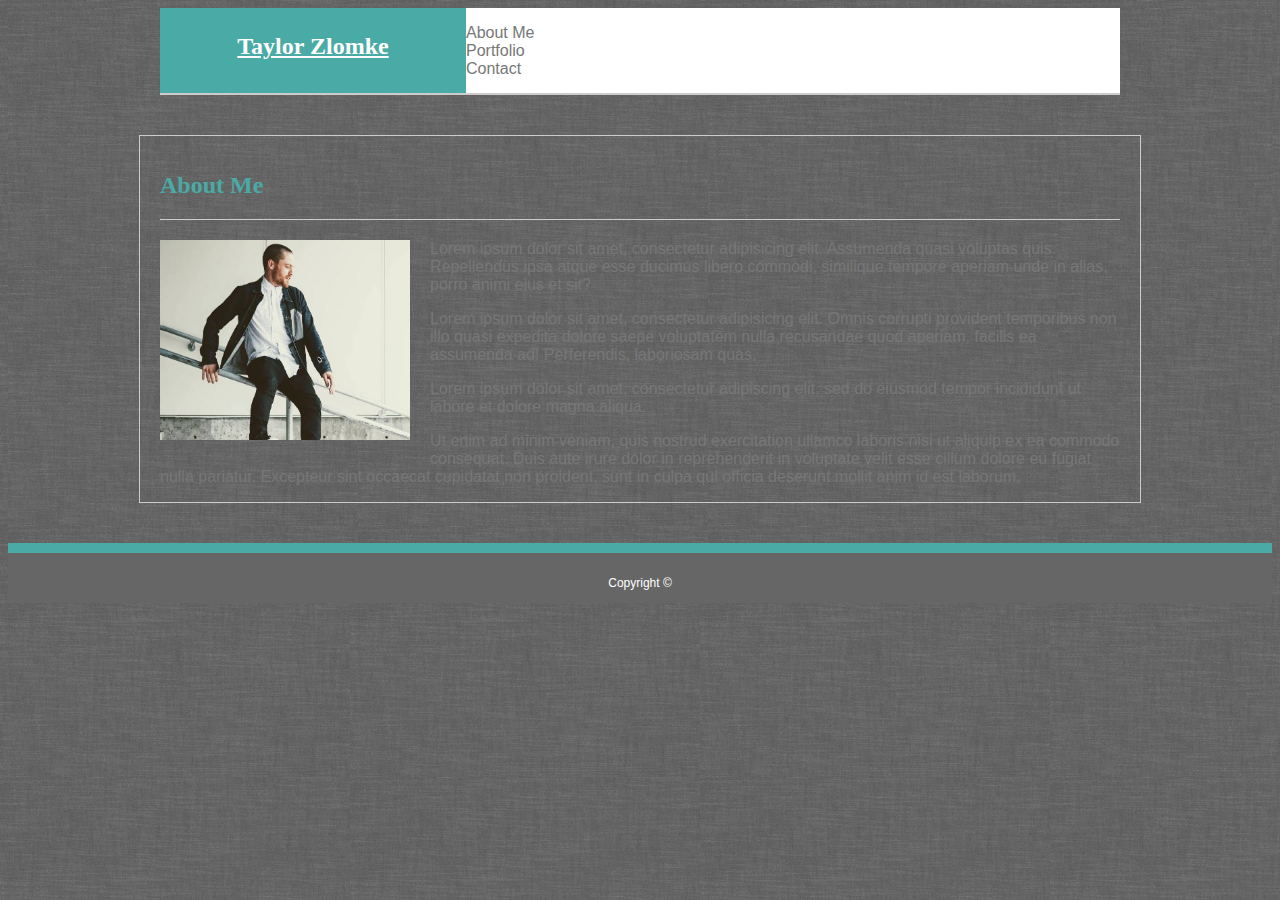
==== index.html @ 00180b32 "made index.html responsive" ====
<!DOCTYPE html>
<html lang="en">
<head>
    <meta charset="UTF-8">
    <meta name="viewport" content="width=device-width, initial-scale=1.0">
    <meta http-equiv="X-UA-Compatible" content="ie=edge">
    <title>About Me</title>
    <link rel="stylesheet" href="https://stackpath.bootstrapcdn.com/bootstrap/4.1.3/css/bootstrap.min.css" integrity="sha384-MCw98/SFnGE8fJT3GXwEOngsV7Zt27NXFoaoApmYm81iuXoPkFOJwJ8ERdknLPMO" crossorigin="anonymous">
    <link rel="stylesheet" href="assets/css/style.css">
</head>

<body>

    <div class="wrapper">
        <div class="header">
            <div class="container-fluid">
                <div class="row">
                    <div class="col">
                        <div class="fixed-top">
                            <nav class="navbar fixed-top">
                                <a class="navbar-brand" href="#">Taylor Zlomke</a>
                                <ul class="nav justify-content-center">
                                    <li class="nav-item">
                                    <a class="nav-link active" href="#">About Me</a>
                                    </li>
                                    <li class="nav-item">
                                    <a class="nav-link" href="#">Portfolio</a>
                                    </li>
                                    <li class="nav-item">
                                    <a class="nav-link" href="#">Contact</a>
                                    </li>
                                </ul>
                            </nav>
                        </div>
                    </div>
                </div>
            </div>
        </div>

        <div class="container-fluid">
            <div class="card">
                <div class="card-body">
                    <div class="container-fluid">
                        <div class="row">
                            <div class="col-sm">
                                <h1 class="subject">About Me</h1>
                            </div>
                        </div>
                        <div class="row">
                            <div class="col-sm">
                                <img class="profpic" src="assets/images/profile_pic3.png" alt="Profile Picture" width=250px height=200px>
                        
                                <p>Lorem ipsum dolor sit amet, consectetur adipisicing elit. Assumenda quasi voluptas quis. Repellendus ipsa atque esse ducimus libero commodi, similique tempore aperiam unde in alias, porro animi eius et sit?</p>
                                <p>Lorem ipsum dolor sit amet, consectetur adipisicing elit. Omnis corrupti provident temporibus non illo quasi expedita dolore saepe voluptatem nulla recusandae quod aperiam, facilis ea assumenda ad! Perferendis, laboriosam quas.</p>    
                                <p>Lorem ipsum dolor sit amet, consectetur adipiscing elit, sed do eiusmod tempor incididunt ut labore et dolore magna aliqua.</p>       
                                <p>Ut enim ad minim veniam, quis nostrud exercitation ullamco laboris nisi ut aliquip ex ea commodo consequat. Duis aute irure dolor in reprehenderit in voluptate velit esse cillum dolore eu fugiat nulla pariatur. Excepteur sint occaecat cupidatat non proident, sunt in culpa qui officia deserunt mollit anim id est laborum.</p>
                            </div>
                        </div>
                    </div>
                </div>
            </div>
        </div>

        <div class="push"></div>
    </div>

    <div class="footer">
        <p class="copy">Copyright ©</p>
    </div>


</body>
</html>
---- assets/css/style.css ----
/* general */

html,
body {
    background-image: url("../../assets/images/grey_wash_wall.png");
    position: relative;
    height: auto;
    color: #777777;
    font-family: 'Arial', 'Helvetica Neue', Helvetica, sans-serif;
}


.fixed-top {
    box-sizing: border-box;
    height: 87px;
    position: relative;
    background-color: #ffffff;
    border-bottom: solid 2px;
    border-color: #cccccc;
    overflow: auto;
    max-width: 960px;
    margin: auto;
}

/* content area */

.card {
    margin-left: auto;
    margin-right: auto;
    margin-top: 40px;
    border: solid 1px #cccccc;
    border-radius: 0px;
    padding: 20px;
    padding-bottom: 0px;
    max-width: 960px;
}

.profpic {
    float: left;
    margin-right: 20px;
    margin-bottom: 20px;
}


/* visual style */

h1 {
    padding-bottom: 20px;
    margin-bottom: 20px;
    border-bottom: solid 1px #cccccc;
    font-family: 'Georgia', Times, Times New Roman, serif;
    color: #4aaaa5;
    font-weight: bold;
    font-size: 24px;
}

.navbar-brand {
    display: inline-block;
    padding: 25px 18px;
    width: 270px;
    margin-top: 0px;
    margin-bottom: 0px;
    position: relative;
    top: 0px;
    left: 0px;
    bottom: 0px;
    float: left;
    font-family: 'Georgia', Times, Times New Roman, serif;
    text-align: center;
    color: #ffffff;
    background-color: #4aaaa5;
    height: 85px;
    font-size: 24px;
    font-weight: bold;
}

.nav-link {
    text-decoration: none;
    color: #777777;
}

.nav-link:hover {
    color: #4aaaa5;
}


/* footer */

.wrapper {
    min-height: 100%;
    margin: 0 auto -50px;
}

.footer,
.push {
    height: 50px;
}

.footer {
    width: 100%;
    margin-top: 40px;
    bottom: 0;
    clear: both;
    text-align: center;
    background-color: #666666;
    color: #ffffff;
    font-size: 10px;
    height: 50px;
    line-height: 50px;
    vertical-align: bottom;
    border-top: solid 10px;
    border-color: #4aaaa5;
    display: block;
}

.copy {
    display: inline-block;
    position: relative;
    line-height: 0;
    margin: 0;
    padding: 0;
    bottom: 20px;
    text-align: center;
    font-size: 12px;
    vertical-align: bottom;
}
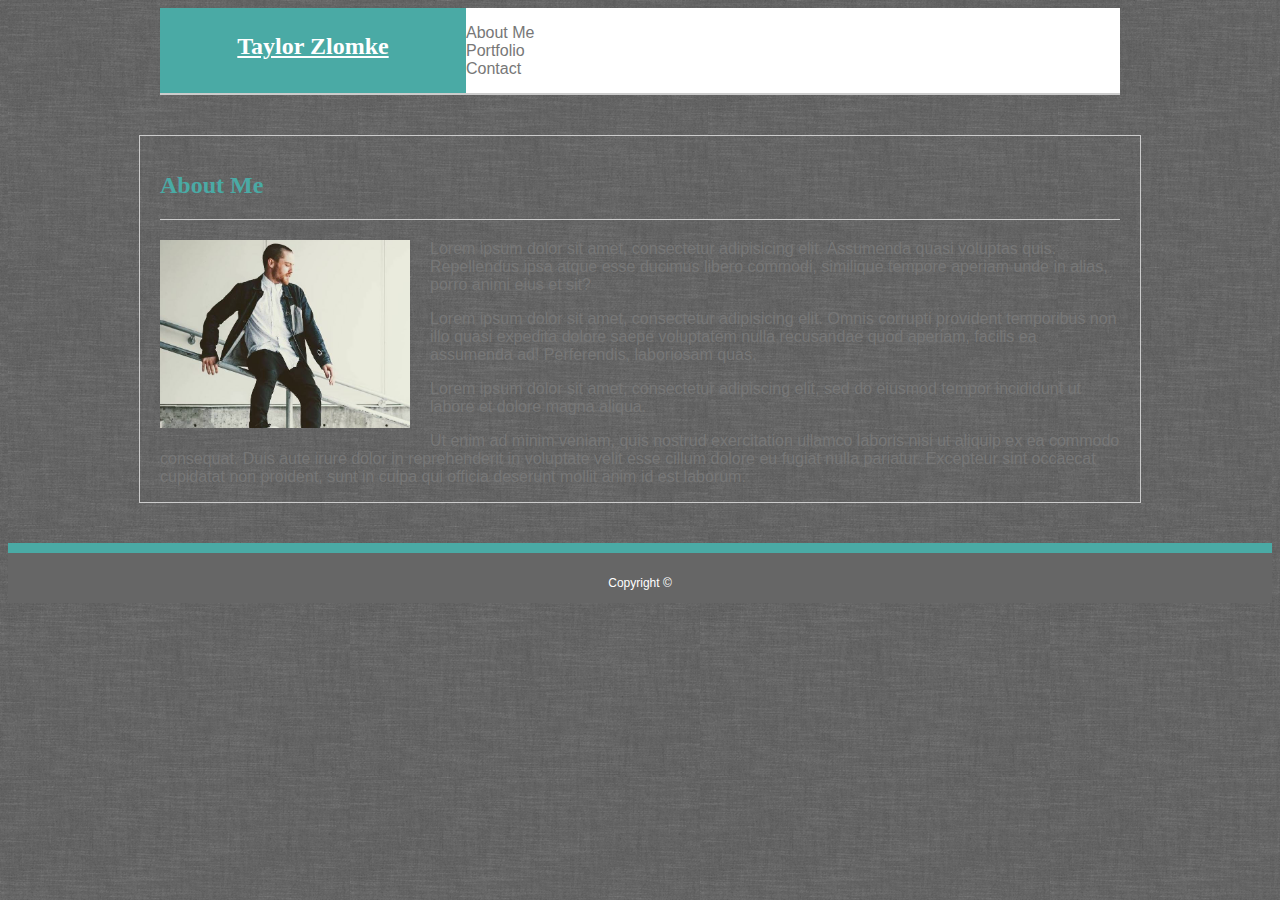
==== commit 06c29815: "added portfolio items" ====
--- a/index.html
+++ b/index.html
@@ -48,7 +48,7 @@
                         </div>
                         <div class="row">
                             <div class="col-sm">
-                                <img class="profpic" src="assets/images/profile_pic3.png" alt="Profile Picture" width=250px height=200px>
+                                <img class="img-fluid profpic" src="assets/images/profile_pic3.png" alt="Profile Picture" width=250px height=200px>
                         
                                 <p>Lorem ipsum dolor sit amet, consectetur adipisicing elit. Assumenda quasi voluptas quis. Repellendus ipsa atque esse ducimus libero commodi, similique tempore aperiam unde in alias, porro animi eius et sit?</p>
                                 <p>Lorem ipsum dolor sit amet, consectetur adipisicing elit. Omnis corrupti provident temporibus non illo quasi expedita dolore saepe voluptatem nulla recusandae quod aperiam, facilis ea assumenda ad! Perferendis, laboriosam quas.</p>    
--- a/assets/css/style.css
+++ b/assets/css/style.css
@@ -8,7 +8,6 @@
     color: #777777;
     font-family: 'Arial', 'Helvetica Neue', Helvetica, sans-serif;
 }
-
 
 .fixed-top {
     box-sizing: border-box;
@@ -35,14 +34,72 @@
     max-width: 960px;
 }
 
-.profpic {
+.img-fluid {
     float: left;
     margin-right: 20px;
     margin-bottom: 20px;
+    height: auto;
 }
 
+/* Contact Form */
 
-/* visual style */
+.form-control {
+    border-radius: 0;
+    border-color: #cccccc;
+}
+
+textarea.form-control {
+    height: 200px;
+    border-color: #cccccc;
+}
+
+.btn-primary {
+    background-color: #4aaaa5;
+    border: none;
+    color: white;
+    font-size: 16px;
+    padding: 10px 20px;
+    margin-top: 10px;
+    width: 120px;
+    height: 40px;
+    border-radius: 0px;
+}
+
+.btn-primary:hover {
+    background-color: #cccccc;
+}
+
+.btn-primary:active {
+    background-color: #cccccc;
+    color: #4aaaa5;
+}
+
+/* Portfolio Images */
+
+.text {
+    display: inline-block;
+    width: 275px;
+    position: absolute;
+    left: 15px;
+    bottom: 10px;
+    padding-top: 10px;
+    color: white;
+    background-color: #4aaaa5;
+    text-align: center;
+    vertical-align: center;
+    font-family: 'Georgia', Times, Times New Roman, serif;
+    font-size: 18px;
+}
+
+.top-buffer {
+    margin-top: 40px;
+}
+
+.right-buffer {
+    margin-right: 20px;
+}
+
+/* Visual Style */
 
 h1 {
     padding-bottom: 20px;
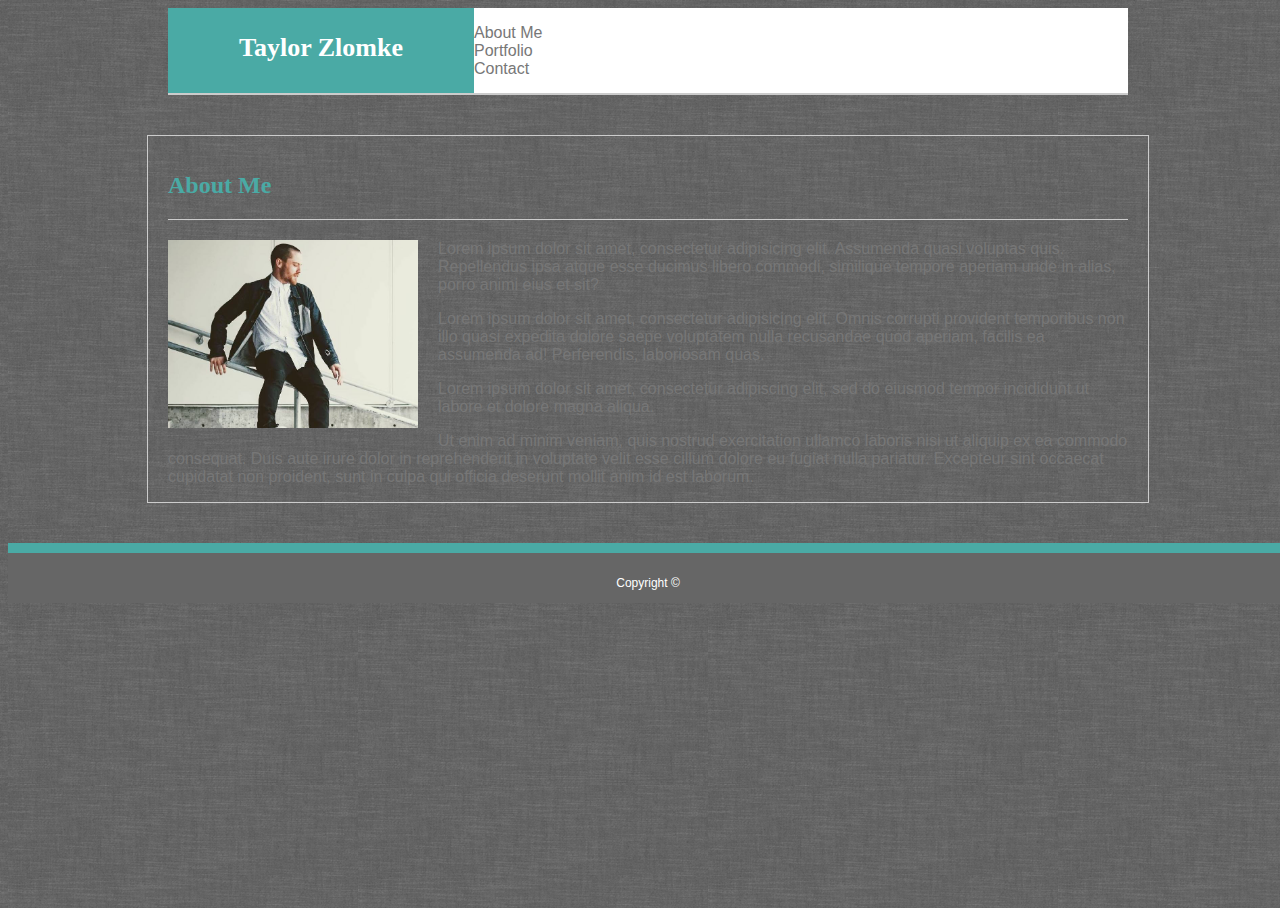
==== commit 3a39fb44: "added responsive footer" ====
--- a/index.html
+++ b/index.html
@@ -1,73 +1,83 @@
 <!DOCTYPE html>
 <html lang="en">
+
 <head>
     <meta charset="UTF-8">
     <meta name="viewport" content="width=device-width, initial-scale=1.0">
     <meta http-equiv="X-UA-Compatible" content="ie=edge">
     <title>About Me</title>
-    <link rel="stylesheet" href="https://stackpath.bootstrapcdn.com/bootstrap/4.1.3/css/bootstrap.min.css" integrity="sha384-MCw98/SFnGE8fJT3GXwEOngsV7Zt27NXFoaoApmYm81iuXoPkFOJwJ8ERdknLPMO" crossorigin="anonymous">
+    <link rel="stylesheet" href="https://stackpath.bootstrapcdn.com/bootstrap/4.1.3/css/bootstrap.min.css" integrity="sha384-MCw98/SFnGE8fJT3GXwEOngsV7Zt27NXFoaoApmYm81iuXoPkFOJwJ8ERdknLPMO"
+        crossorigin="anonymous">
     <link rel="stylesheet" href="assets/css/style.css">
 </head>
 
 <body>
 
-    <div class="wrapper">
-        <div class="header">
-            <div class="container-fluid">
-                <div class="row">
-                    <div class="col">
-                        <div class="fixed-top">
-                            <nav class="navbar fixed-top">
-                                <a class="navbar-brand" href="#">Taylor Zlomke</a>
-                                <ul class="nav justify-content-center">
-                                    <li class="nav-item">
+    <div class="header">
+        <div class="container-fluid">
+            <div class="row">
+                <div class="col">
+                    <div class="fixed-top">
+                        <nav class="navbar fixed-top">
+                            <h1 class="navbar-brand">Taylor Zlomke</h1>
+                            <ul class="nav justify-content-center">
+                                <li class="nav-item">
                                     <a class="nav-link active" href="#">About Me</a>
-                                    </li>
-                                    <li class="nav-item">
+                                </li>
+                                <li class="nav-item">
                                     <a class="nav-link" href="#">Portfolio</a>
-                                    </li>
-                                    <li class="nav-item">
+                                </li>
+                                <li class="nav-item">
                                     <a class="nav-link" href="#">Contact</a>
-                                    </li>
-                                </ul>
-                            </nav>
+                                </li>
+                            </ul>
+                        </nav>
+                    </div>
+                </div>
+            </div>
+        </div>
+    </div>
+
+    <div class="container-fluid">
+        <div class="card">
+            <div class="card-body">
+                <div class="container-fluid">
+                    <div class="row">
+                        <div class="col-sm">
+                            <h1 class="subject">About Me</h1>
+                        </div>
+                    </div>
+                    <div class="row">
+                        <div class="col-sm">
+                            <img class="img-fluid profpic" src="assets/images/profile_pic3.png" alt="Profile Picture"
+                                width=250px height=200px>
+
+                            <p>Lorem ipsum dolor sit amet, consectetur adipisicing elit. Assumenda quasi voluptas
+                                quis. Repellendus ipsa atque esse ducimus libero commodi, similique tempore aperiam
+                                unde in alias, porro animi eius et sit?</p>
+                            <p>Lorem ipsum dolor sit amet, consectetur adipisicing elit. Omnis corrupti provident
+                                temporibus non illo quasi expedita dolore saepe voluptatem nulla recusandae quod
+                                aperiam, facilis ea assumenda ad! Perferendis, laboriosam quas.</p>
+                            <p>Lorem ipsum dolor sit amet, consectetur adipiscing elit, sed do eiusmod tempor
+                                incididunt ut labore et dolore magna aliqua.</p>
+                            <p>Ut enim ad minim veniam, quis nostrud exercitation ullamco laboris nisi ut aliquip
+                                ex ea commodo consequat. Duis aute irure dolor in reprehenderit in voluptate velit
+                                esse cillum dolore eu fugiat nulla pariatur. Excepteur sint occaecat cupidatat non
+                                proident, sunt in culpa qui officia deserunt mollit anim id est laborum.</p>
                         </div>
                     </div>
                 </div>
             </div>
         </div>
-
-        <div class="container-fluid">
-            <div class="card">
-                <div class="card-body">
-                    <div class="container-fluid">
-                        <div class="row">
-                            <div class="col-sm">
-                                <h1 class="subject">About Me</h1>
-                            </div>
-                        </div>
-                        <div class="row">
-                            <div class="col-sm">
-                                <img class="img-fluid profpic" src="assets/images/profile_pic3.png" alt="Profile Picture" width=250px height=200px>
-                        
-                                <p>Lorem ipsum dolor sit amet, consectetur adipisicing elit. Assumenda quasi voluptas quis. Repellendus ipsa atque esse ducimus libero commodi, similique tempore aperiam unde in alias, porro animi eius et sit?</p>
-                                <p>Lorem ipsum dolor sit amet, consectetur adipisicing elit. Omnis corrupti provident temporibus non illo quasi expedita dolore saepe voluptatem nulla recusandae quod aperiam, facilis ea assumenda ad! Perferendis, laboriosam quas.</p>    
-                                <p>Lorem ipsum dolor sit amet, consectetur adipiscing elit, sed do eiusmod tempor incididunt ut labore et dolore magna aliqua.</p>       
-                                <p>Ut enim ad minim veniam, quis nostrud exercitation ullamco laboris nisi ut aliquip ex ea commodo consequat. Duis aute irure dolor in reprehenderit in voluptate velit esse cillum dolore eu fugiat nulla pariatur. Excepteur sint occaecat cupidatat non proident, sunt in culpa qui officia deserunt mollit anim id est laborum.</p>
-                            </div>
-                        </div>
-                    </div>
-                </div>
-            </div>
-        </div>
-
-        <div class="push"></div>
     </div>
 
-    <div class="footer">
-        <p class="copy">Copyright ©</p>
+    <div class="container-fluid">
+        <div class="footer">
+            <footer class="copy">Copyright ©</footer>
+        </div>
     </div>
 
 
 </body>
+
 </html>--- a/assets/css/style.css
+++ b/assets/css/style.css
@@ -3,8 +3,9 @@
 html,
 body {
     background-image: url("../../assets/images/grey_wash_wall.png");
+    height: 100%;
     position: relative;
-    height: auto;
+    width: 100%;
     color: #777777;
     font-family: 'Arial', 'Helvetica Neue', Helvetica, sans-serif;
 }
@@ -70,8 +71,8 @@
 }
 
 .btn-primary:active {
-    background-color: #cccccc;
-    color: #4aaaa5;
+    background-color: #cccccc !important;
+    color: #4aaaa5 !important;
 }
 
 /* Portfolio Images */
@@ -91,8 +92,8 @@
     font-size: 18px;
 }
 
-.top-buffer {
-    margin-top: 40px;
+.bottom-buffer {
+    margin-bottom: 40px;
 }
 
 .right-buffer {
@@ -117,6 +118,7 @@
     width: 270px;
     margin-top: 0px;
     margin-bottom: 0px;
+    margin-left: 0px;
     position: relative;
     top: 0px;
     left: 0px;
@@ -127,7 +129,7 @@
     color: #ffffff;
     background-color: #4aaaa5;
     height: 85px;
-    font-size: 24px;
+    font-size: 26px;
     font-weight: bold;
 }
 
@@ -143,18 +145,9 @@
 
 /* footer */
 
-.wrapper {
-    min-height: 100%;
-    margin: 0 auto -50px;
-}
-
-.footer,
-.push {
-    height: 50px;
-}
-
 .footer {
-    width: 100%;
+    position: relative;
+    width: auto;
     margin-top: 40px;
     bottom: 0;
     clear: both;
@@ -174,7 +167,7 @@
     display: inline-block;
     position: relative;
     line-height: 0;
-    margin: 0;
+    margin: auto !important;
     padding: 0;
     bottom: 20px;
     text-align: center;
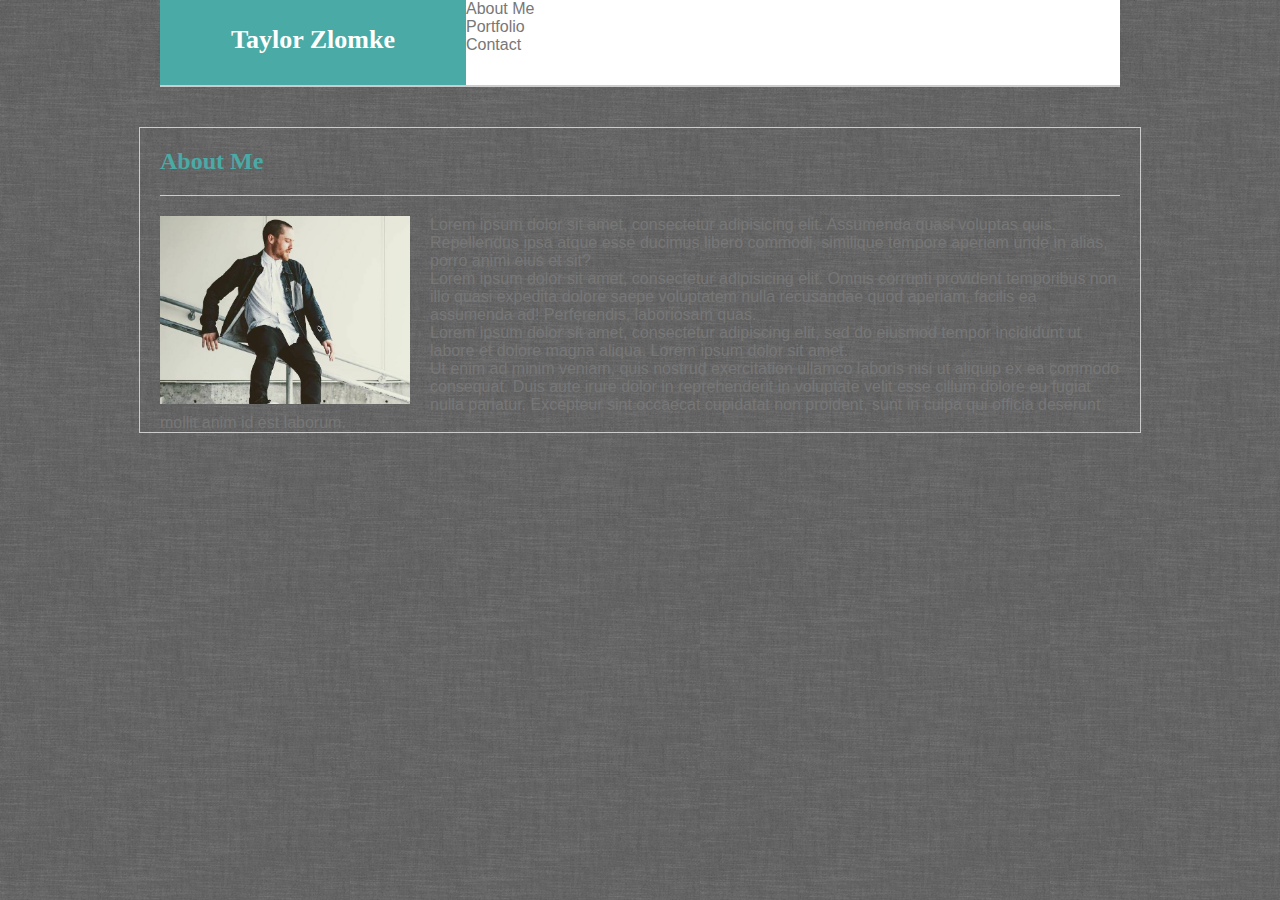
==== commit 78076965: "made images responsive. removed footer" ====
--- a/index.html
+++ b/index.html
@@ -49,8 +49,7 @@
                     </div>
                     <div class="row">
                         <div class="col-sm">
-                            <img class="img-fluid profpic" src="assets/images/profile_pic3.png" alt="Profile Picture"
-                                width=250px height=200px>
+                            <img class="img-fluid profpic" src="assets/images/profile_pic3.png" alt="Profile Picture">
 
                             <p>Lorem ipsum dolor sit amet, consectetur adipisicing elit. Assumenda quasi voluptas
                                 quis. Repellendus ipsa atque esse ducimus libero commodi, similique tempore aperiam
@@ -59,7 +58,7 @@
                                 temporibus non illo quasi expedita dolore saepe voluptatem nulla recusandae quod
                                 aperiam, facilis ea assumenda ad! Perferendis, laboriosam quas.</p>
                             <p>Lorem ipsum dolor sit amet, consectetur adipiscing elit, sed do eiusmod tempor
-                                incididunt ut labore et dolore magna aliqua.</p>
+                                incididunt ut labore et dolore magna aliqua. Lorem ipsum dolor sit amet.</p>
                             <p>Ut enim ad minim veniam, quis nostrud exercitation ullamco laboris nisi ut aliquip
                                 ex ea commodo consequat. Duis aute irure dolor in reprehenderit in voluptate velit
                                 esse cillum dolore eu fugiat nulla pariatur. Excepteur sint occaecat cupidatat non
@@ -71,13 +70,6 @@
         </div>
     </div>
 
-    <div class="container-fluid">
-        <div class="footer">
-            <footer class="copy">Copyright ©</footer>
-        </div>
-    </div>
-
-
 </body>
 
 </html>--- a/assets/css/style.css
+++ b/assets/css/style.css
@@ -1,4 +1,8 @@
 /* general */
+
+* {
+    margin: 0;
+}
 
 html,
 body {
@@ -9,6 +13,13 @@
     color: #777777;
     font-family: 'Arial', 'Helvetica Neue', Helvetica, sans-serif;
 }
+
+body {
+    margin-bottom: 50px;
+    display: block;
+}
+
+/* header */
 
 .fixed-top {
     box-sizing: border-box;
@@ -20,6 +31,43 @@
     overflow: auto;
     max-width: 960px;
     margin: auto;
+}
+
+/* footer */
+
+.container{
+    width: auto;
+    max-width: 960px;
+    padding: 0 15px;
+}
+
+.footer {
+    position: absolute;
+    bottom: 0;
+    width: 100%;
+    height: 50px;
+    line-height: 50px;
+
+    position: absolute;
+    width: 100%;
+    clear: both;
+    text-align: center;
+    background-color: #666666;
+    color: #ffffff;
+    border-top: solid 10px;
+    border-color: #4aaaa5;
+}
+
+.copy {
+    display: inline-block;
+    position: relative;
+    line-height: 0;
+    margin: auto !important;
+    padding: 0;
+    bottom: 20px;
+    text-align: center;
+    font-size: 12px;
+    vertical-align: bottom;
 }
 
 /* content area */
@@ -100,6 +148,29 @@
     margin-right: 20px;
 }
 
+/* Responsive Images */
+
+.imf-fluid {
+    max-height: 200px;
+    max-width: 270px;
+}
+
+.profpic {
+    max-height: 200px;
+    max-width: 250px;
+    height: auto;
+    width: auto;
+    margin-bottom: 0px;
+}
+
+.portfolio-item {
+    opacity: .5;
+}
+
+.portfolio-item:hover {
+    opacity: 1;
+}
+
 /* Visual Style */
 
 h1 {
@@ -143,34 +214,3 @@
 }
 
 
-/* footer */
-
-.footer {
-    position: relative;
-    width: auto;
-    margin-top: 40px;
-    bottom: 0;
-    clear: both;
-    text-align: center;
-    background-color: #666666;
-    color: #ffffff;
-    font-size: 10px;
-    height: 50px;
-    line-height: 50px;
-    vertical-align: bottom;
-    border-top: solid 10px;
-    border-color: #4aaaa5;
-    display: block;
-}
-
-.copy {
-    display: inline-block;
-    position: relative;
-    line-height: 0;
-    margin: auto !important;
-    padding: 0;
-    bottom: 20px;
-    text-align: center;
-    font-size: 12px;
-    vertical-align: bottom;
-}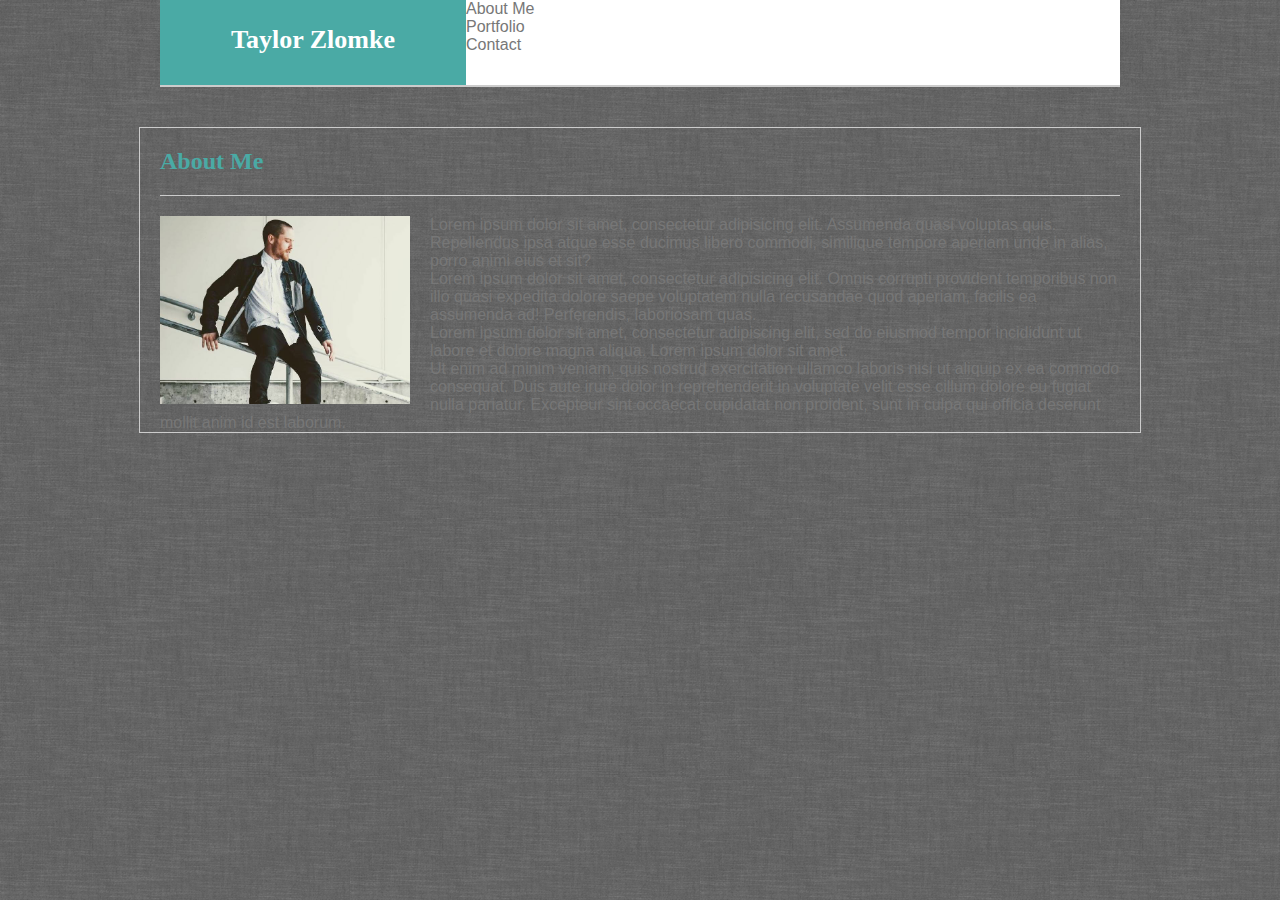
==== commit 96792a3e: "responsive image update" ====
--- a/index.html
+++ b/index.html
@@ -49,7 +49,7 @@
                     </div>
                     <div class="row">
                         <div class="col-sm">
-                            <img class="img-fluid profpic" src="assets/images/profile_pic3.png" alt="Profile Picture">
+                            <img class="img-fluid profpic" src="assets/images/profile_pic3.png" alt="Profile Picture" height=200px width=250px>
 
                             <p>Lorem ipsum dolor sit amet, consectetur adipisicing elit. Assumenda quasi voluptas
                                 quis. Repellendus ipsa atque esse ducimus libero commodi, similique tempore aperiam
--- a/assets/css/style.css
+++ b/assets/css/style.css
@@ -150,16 +150,10 @@
 
 /* Responsive Images */
 
-.imf-fluid {
-    max-height: 200px;
-    max-width: 270px;
-}
-
 .profpic {
-    max-height: 200px;
+    width: 100%;
     max-width: 250px;
     height: auto;
-    width: auto;
     margin-bottom: 0px;
 }
 
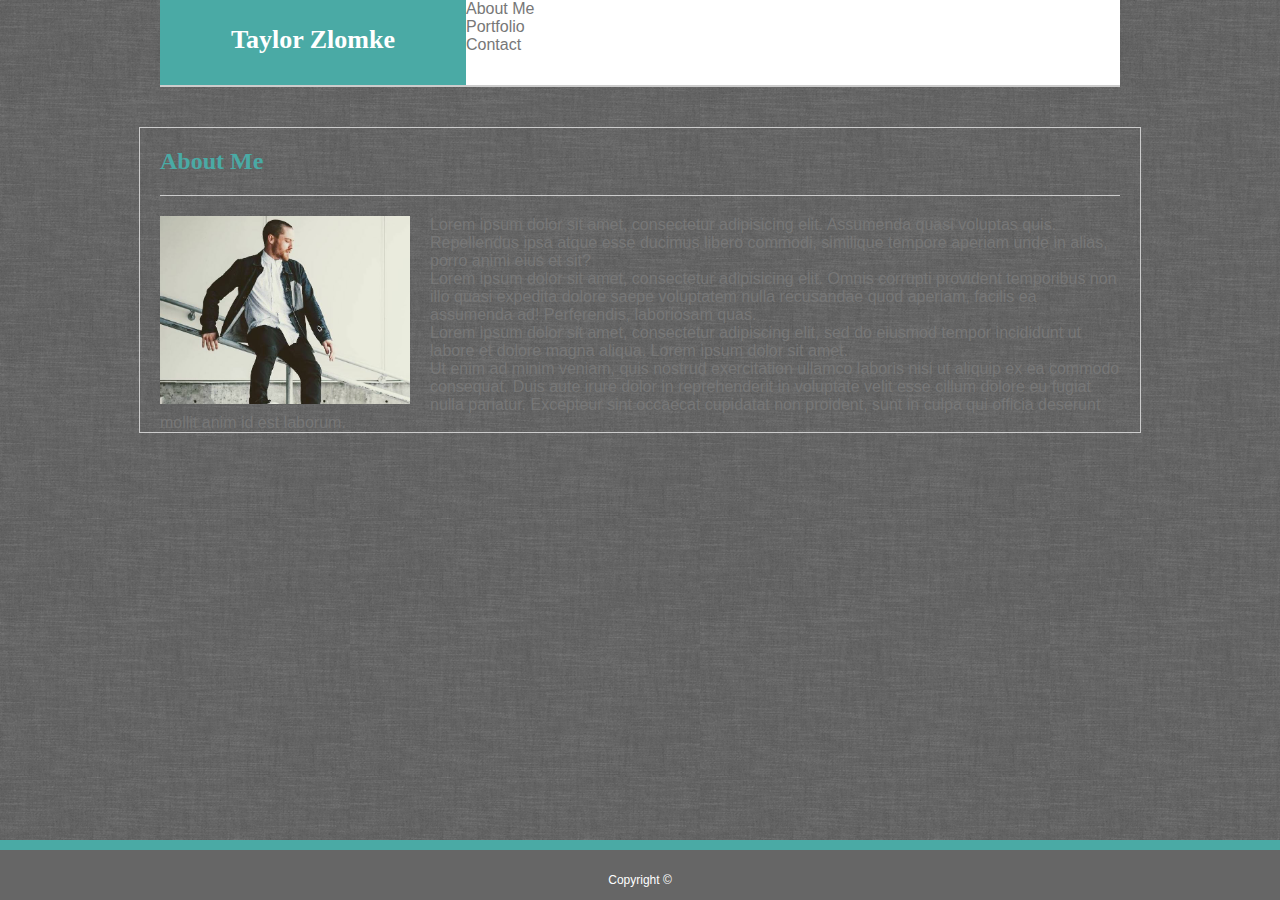
==== commit 78505173: "fixed content area on small devices" ====
--- a/index.html
+++ b/index.html
@@ -14,7 +14,7 @@
 <body>
 
     <div class="header">
-        <div class="container-fluid">
+        <div class="container-fluid px-0">
             <div class="row">
                 <div class="col">
                     <div class="fixed-top">
@@ -38,7 +38,7 @@
         </div>
     </div>
 
-    <div class="container-fluid">
+    <div class="container-fluid px-0">
         <div class="card">
             <div class="card-body">
                 <div class="container-fluid">
@@ -70,6 +70,12 @@
         </div>
     </div>
 
+    <div class="fixed-bottom">
+        <div class="footer">
+            <footer class="copy">Copyright ©</footer>
+        </div>
+    </div>
+
 </body>
 
 </html>--- a/assets/css/style.css
+++ b/assets/css/style.css
@@ -15,7 +15,6 @@
 }
 
 body {
-    margin-bottom: 50px;
     display: block;
 }
 
@@ -28,7 +27,7 @@
     background-color: #ffffff;
     border-bottom: solid 2px;
     border-color: #cccccc;
-    overflow: auto;
+    overflow: hidden;
     max-width: 960px;
     margin: auto;
 }
@@ -76,6 +75,7 @@
     margin-left: auto;
     margin-right: auto;
     margin-top: 40px;
+    margin-bottom: 90px;
     border: solid 1px #cccccc;
     border-radius: 0px;
     padding: 20px;
